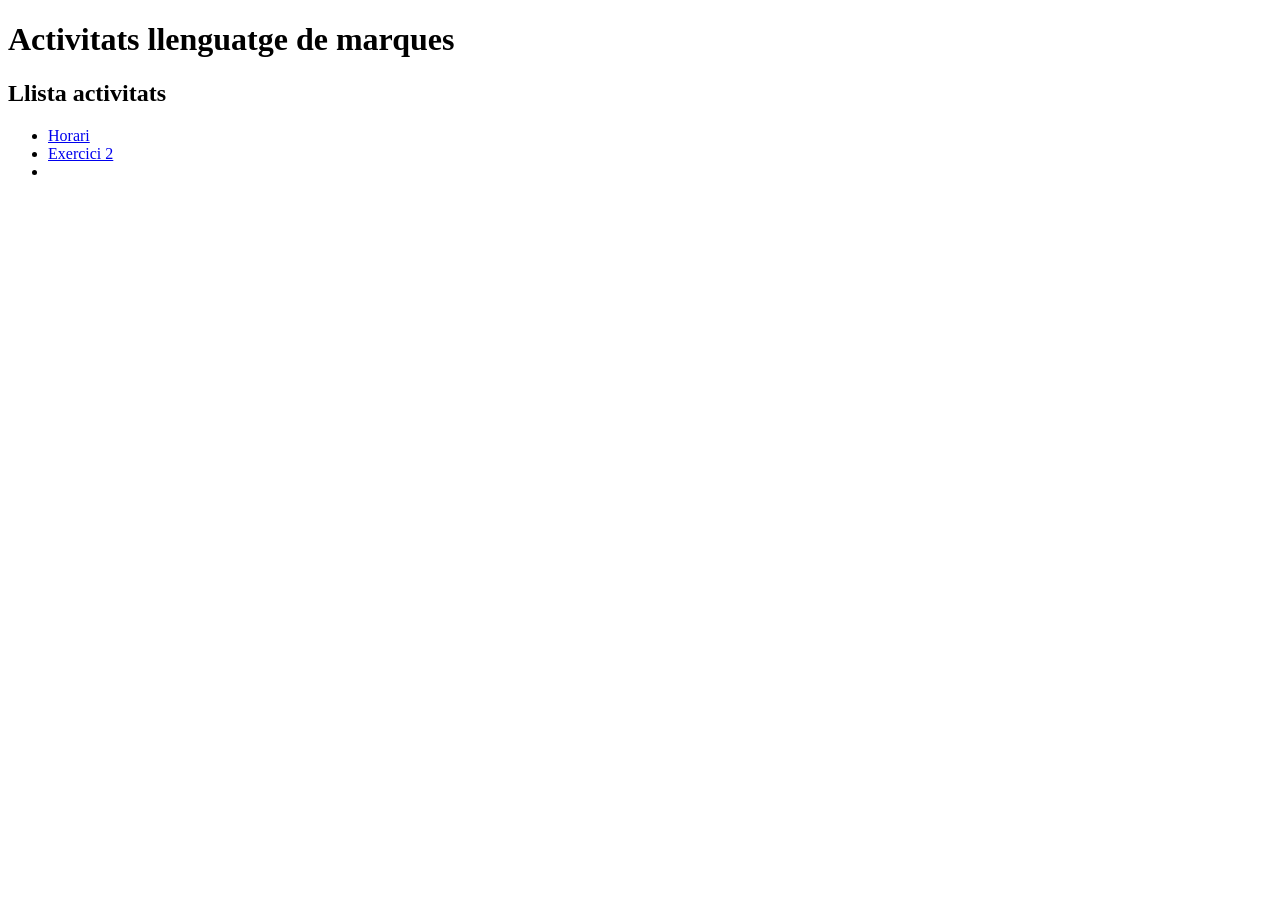
==== index.html @ 01c3b37f "estructura actualitzada" ====
<!DOCTYPE html>

<html>
<head>
    <meta charset="utf-8">
    <meta http-equiv="X-UA-Compatible" content="IE=edge">
    <title>Plantilla</title>
    <meta name="description" content="Plantilla">
    <meta name="author" content="Sergi">
    <meta name="viewport" content="width=device-width, initial-scale=1">
        
    <link rel="stylesheet" href="./css/colors.css">
    <link rel="stylesheet" href="./css/style.css">
</head>
<body>
    <header>
        <h1>Activitats llenguatge de marques</h1>
    </header>
    <main>
        <h2>Llista activitats</h2>
        <ul>
            <li><a href="./hmtl/horari.html">Horari</a></li>
            <li><a href="#">Exercici 2</a></li>
            <li><a href="#"></a></li>
        </ul>
    </main>
</body>


</html>
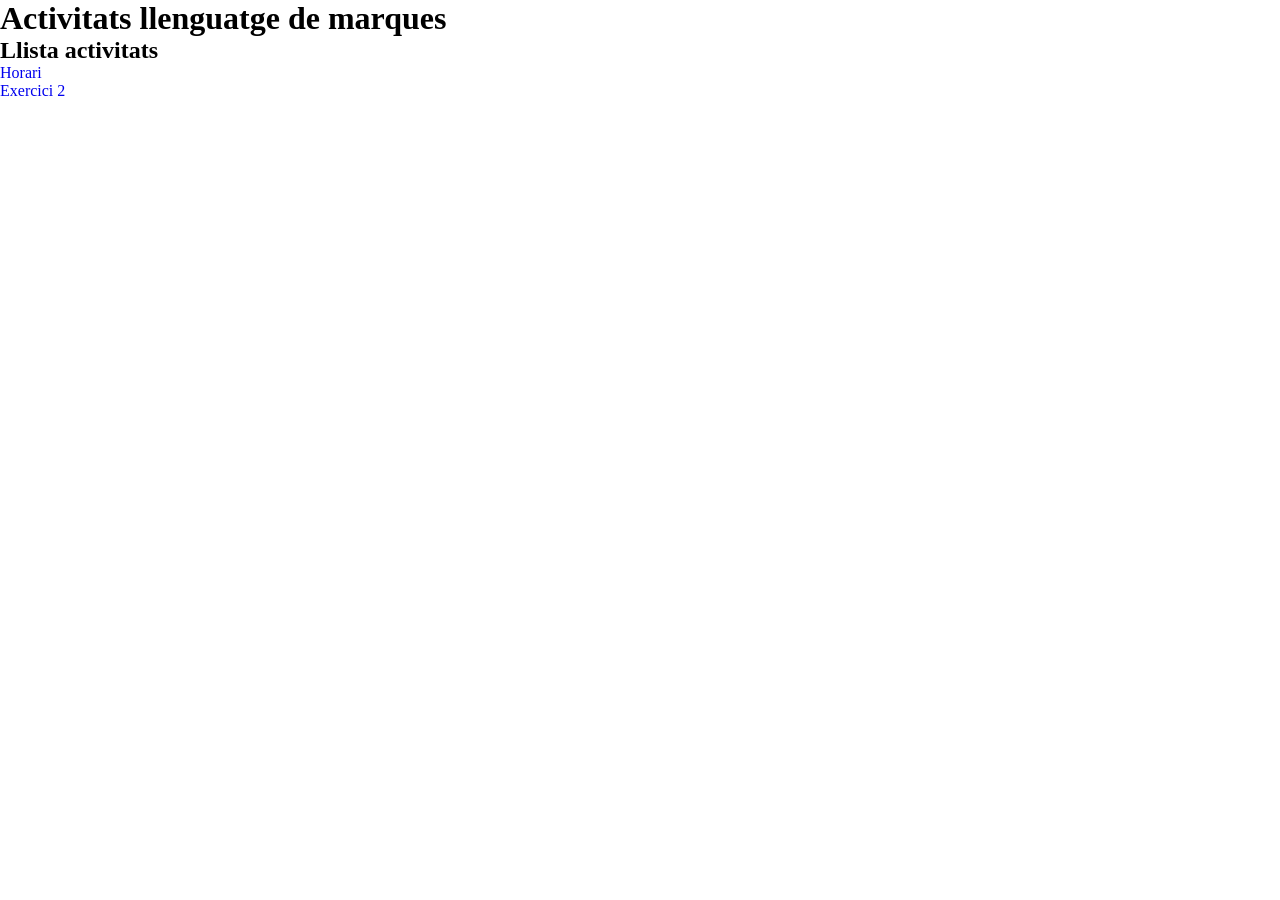
==== commit e5bc473c: "Merge branch 'main' of https://github.com/sergifernandezmEducem/plantilla-marques" ====
--- a/index.html
+++ b/index.html
@@ -1,6 +1,20 @@
 <!DOCTYPE html>
 
 <html>
+    <head>
+        <meta charset="utf-8">
+        <meta http-equiv="X-UA-Compatible" content="IE=edge">
+        <title>Plantilla</title>
+        <meta name="description" content="Plantilla">
+        <meta name="author" content="Sergi">
+        <meta name="viewport" content="width=device-width, initial-scale=1">
+        
+        <link rel="stylesheet" href="./css/colors.css">
+        <link rel="stylesheet" href="./css/style.css">
+    </head>
+    <body>
+        
+    </body>
 <head>
     <meta charset="utf-8">
     <meta http-equiv="X-UA-Compatible" content="IE=edge">
@@ -19,12 +33,10 @@
     <main>
         <h2>Llista activitats</h2>
         <ul>
-            <li><a href="./hmtl/horari.html">Horari</a></li>
+            <li><a href="./html/horari.html">Horari</a></li>
             <li><a href="#">Exercici 2</a></li>
             <li><a href="#"></a></li>
         </ul>
     </main>
 </body>
-
-
 </html>
--- a/css/style.css
+++ b/css/style.css
@@ -0,0 +1,28 @@
+* {
+    margin: 0;
+    padding: 0;
+
+    text-decoration: none;
+    list-style: none;
+}
+
+
+table {
+    margin: 2vh;
+    width: 60%;
+    height: 60vh;
+    border-collapse: collapse;
+    justify-self: center;
+}
+
+td, th {
+    text-align: center;
+}
+
+tr {
+    height: 8vh;
+}
+
+.horario {
+    height: 2vh;
+}
--- a/css/style.css
+++ b/css/style.css
@@ -0,0 +1,28 @@
+* {
+    margin: 0;
+    padding: 0;
+
+    text-decoration: none;
+    list-style: none;
+}
+
+
+table {
+    margin: 2vh;
+    width: 60%;
+    height: 60vh;
+    border-collapse: collapse;
+    justify-self: center;
+}
+
+td, th {
+    text-align: center;
+}
+
+tr {
+    height: 8vh;
+}
+
+.horario {
+    height: 2vh;
+}
